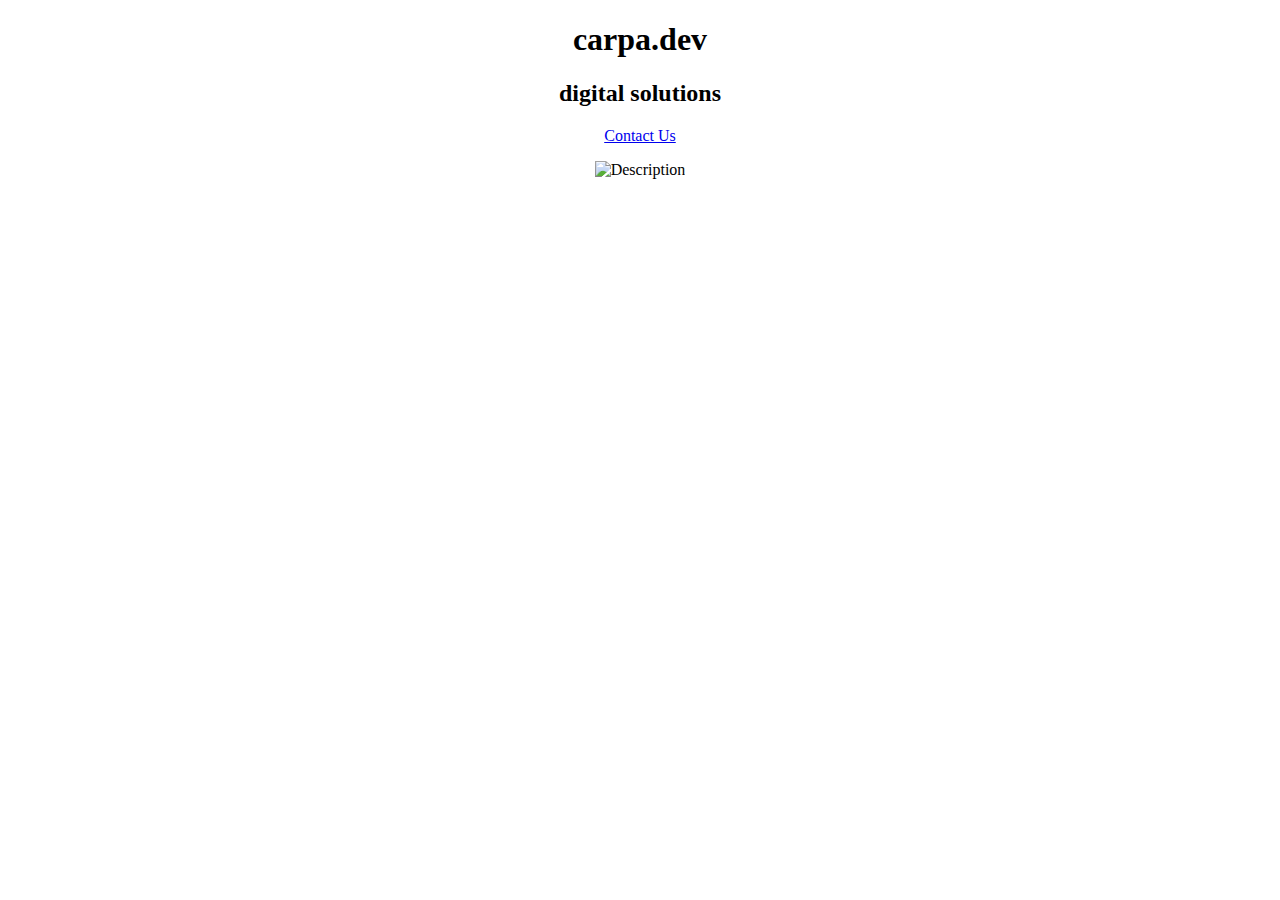
==== index.html @ 4c4e6479 "rebuilding site Sun Apr 14 20:43:32 -03 2019" ====
<!DOCTYPE html>
<html lang="en-us">
  <head>
	<meta name="generator" content="Hugo 0.56.0-DEV" />
    <meta charset="utf-8">
<meta name="viewport" content="width=device-width, initial-scale=1, shrink-to-fit=no">
<meta http-equiv="x-ua-compatible" content="ie=edge">
    <title>carpa.dev</title>
    
<link rel="icon" type="image/png" href="https://carpa-dev.github.io/images/favicon.png" />
<link href="https://fonts.googleapis.com/css?family=Open&#43;Sans:400,600" rel="stylesheet">
<link rel="stylesheet" type="text/css" href="/css/style.min.688333b93bde1b9f74c5f1145a09159f54fe684b0d337f91732f05456f4e3268.css" integrity="sha256-aIMzuTveG590xfEUWgkVn1T&#43;aEsNM3&#43;Rcy8FRW9OMmg=">
<link rel="stylesheet" type="text/css" href="https://carpa-dev.github.io/css/icons.css">
<link rel="stylesheet" type="text/css" href="https://carpa-dev.github.io/css/custom.css">

  </head>
  <body>
    
    <div id="preloader">
      <div id="status"></div>
    </div>

    

    
    <section class="hero is-fullheight is-default is-bold">
  
<div class="hero-body">
  <div class="container">
    <div class="columns is-vcentered landing-content" style="text-align: center">
      <div class="column is-5 landing-caption">
        <h1 class="title is-1 is-bold is-spaced">
          carpa.dev
        </h1>
        
        <h2 class="subtitle is-5 is-muted">
          digital solutions
        </h2>
        
        <p>
          <a class="button cta rounded primary-btn raised" href="mailto:contato@carpa.dev">
            Contact Us
          </a>
        </p>
      </div>
      <div class="column is-5 landing-illustration">
        <figure class="image is-4by3">
          <img src="/images/fish-high-res-inv.png" alt="Description">
        </figure>
      </div>
    </div>
  </div>
</div>
</section>

    

    

    

    

    

    

    

    
    <div id="backtotop"><a href="#"></a></div>

    
    
    

    <script src="https://cdnjs.cloudflare.com/ajax/libs/jquery/2.2.4/jquery.min.js"></script>
<script src="https://unpkg.com/feather-icons"></script>
<script src="https://carpa-dev.github.io/js/fresh.js"></script>
<script src="https://carpa-dev.github.io/js/jquery.panelslider.min.js"></script>
<script src="https://cdnjs.cloudflare.com/ajax/libs/modernizr/2.8.3/modernizr.min.js"></script>
  </body>
</html>
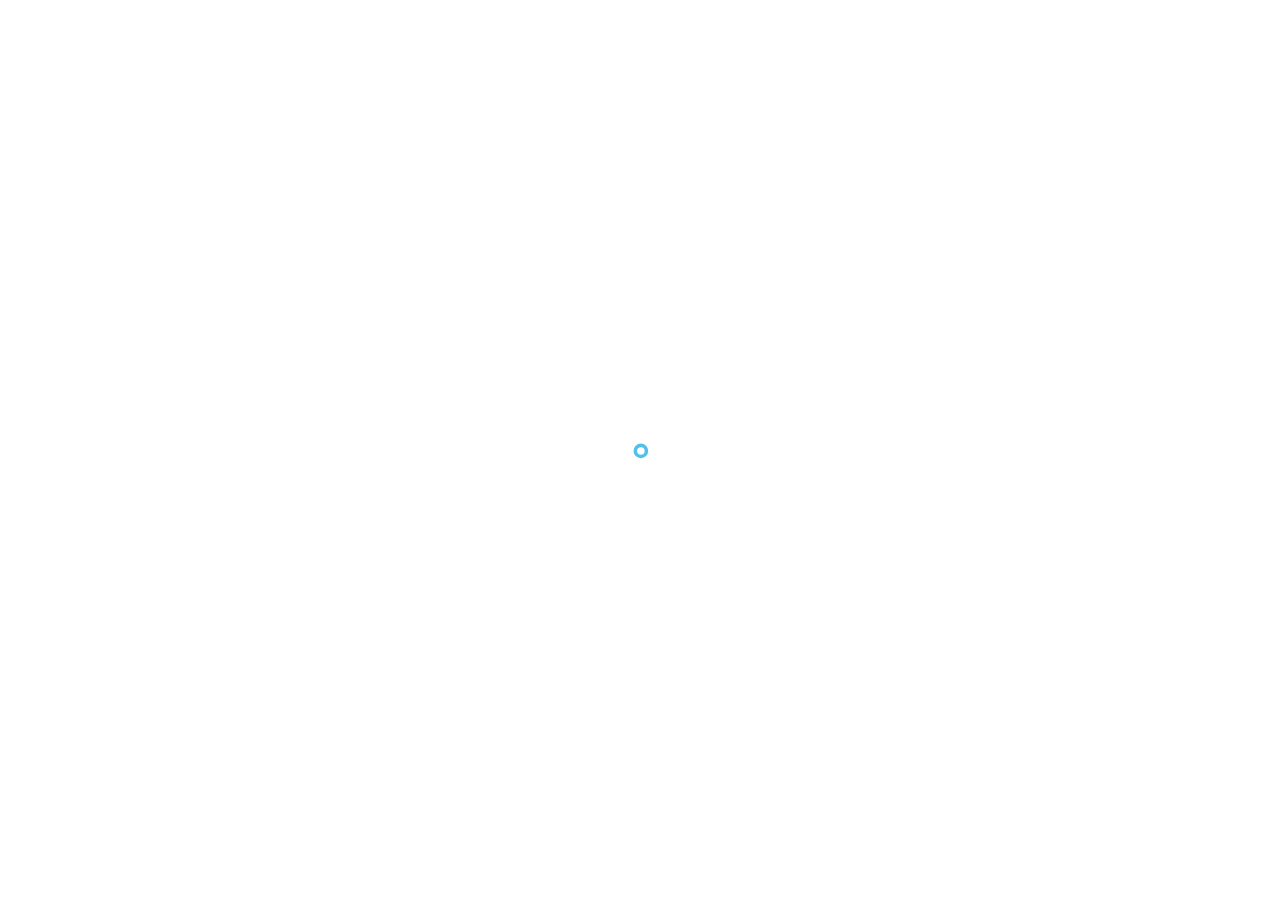
==== commit dd0093a4: "deploy: cf6aacda46b449094204dd619f8acf5885cd9f65" ====
--- a/index.html
+++ b/index.html
@@ -1,83 +1,5 @@
-<!DOCTYPE html>
-<html lang="en-us">
-  <head>
-	<meta name="generator" content="Hugo 0.56.0-DEV" />
-    <meta charset="utf-8">
-<meta name="viewport" content="width=device-width, initial-scale=1, shrink-to-fit=no">
-<meta http-equiv="x-ua-compatible" content="ie=edge">
-    <title>carpa.dev</title>
-    
-<link rel="icon" type="image/png" href="https://carpa-dev.github.io/images/favicon.png" />
-<link href="https://fonts.googleapis.com/css?family=Open&#43;Sans:400,600" rel="stylesheet">
-<link rel="stylesheet" type="text/css" href="/css/style.min.688333b93bde1b9f74c5f1145a09159f54fe684b0d337f91732f05456f4e3268.css" integrity="sha256-aIMzuTveG590xfEUWgkVn1T&#43;aEsNM3&#43;Rcy8FRW9OMmg=">
-<link rel="stylesheet" type="text/css" href="https://carpa-dev.github.io/css/icons.css">
-<link rel="stylesheet" type="text/css" href="https://carpa-dev.github.io/css/custom.css">
-
-  </head>
-  <body>
-    
-    <div id="preloader">
-      <div id="status"></div>
-    </div>
-
-    
-
-    
-    <section class="hero is-fullheight is-default is-bold">
-  
-<div class="hero-body">
-  <div class="container">
-    <div class="columns is-vcentered landing-content" style="text-align: center">
-      <div class="column is-5 landing-caption">
-        <h1 class="title is-1 is-bold is-spaced">
-          carpa.dev
-        </h1>
-        
-        <h2 class="subtitle is-5 is-muted">
-          digital solutions
-        </h2>
-        
-        <p>
-          <a class="button cta rounded primary-btn raised" href="mailto:contato@carpa.dev">
-            Contact Us
-          </a>
-        </p>
-      </div>
-      <div class="column is-5 landing-illustration">
-        <figure class="image is-4by3">
-          <img src="/images/fish-high-res-inv.png" alt="Description">
-        </figure>
-      </div>
-    </div>
-  </div>
-</div>
-</section>
-
-    
-
-    
-
-    
-
-    
-
-    
-
-    
-
-    
-
-    
-    <div id="backtotop"><a href="#"></a></div>
-
-    
-    
-    
-
-    <script src="https://cdnjs.cloudflare.com/ajax/libs/jquery/2.2.4/jquery.min.js"></script>
-<script src="https://unpkg.com/feather-icons"></script>
-<script src="https://carpa-dev.github.io/js/fresh.js"></script>
-<script src="https://carpa-dev.github.io/js/jquery.panelslider.min.js"></script>
-<script src="https://cdnjs.cloudflare.com/ajax/libs/modernizr/2.8.3/modernizr.min.js"></script>
-  </body>
-</html>
+<!doctype html><html lang=en-us><head><meta name=generator content="Hugo 0.111.1"><meta charset=utf-8><meta name=viewport content="width=device-width,initial-scale=1,shrink-to-fit=no"><meta http-equiv=x-ua-compatible content="ie=edge"><title>carpa.dev</title><link rel=icon type=image/png href=https://carpa-dev.github.io/images/favicon.png><link href="https://fonts.googleapis.com/css?family=Open+Sans:400,600" rel=stylesheet><link rel=stylesheet type=text/css href=/css/style.min.1a80e1d4bdcf1d056d0f1d30c158d6ccefad90ba0cc59861a82eca8645b5fb91.css integrity="sha256-GoDh1L3PHQVtDx0wwVjWzO+tkLoMxZhhqC7KhkW1+5E="><link rel=stylesheet type=text/css href=https://carpa-dev.github.io/css/icons.css><link rel=stylesheet type=text/css href=https://carpa-dev.github.io/css/custom.css></head><body><div id=preloader><div id=status></div></div><section class="hero is-fullheight is-default is-bold"><div class=hero-body><div class=container><div class="columns is-vcentered landing-content" style=text-align:center><div class="column is-5 landing-caption"><h1 class="title is-1 is-bold is-spaced">carpa.dev</h1><h2 class="subtitle is-5 is-muted">digital solutions</h2><p><a class="button cta rounded primary-btn raised" href=mailto:contato@carpa.dev>Contact Us</a></p></div><div class="column is-5 landing-illustration"><figure class="image is-4by3"><img src=/images/fish-high-res-inv.png alt=Description></figure></div></div></div></div></section><div id=backtotop><a href=#></a></div><script src=https://cdnjs.cloudflare.com/ajax/libs/jquery/2.2.4/jquery.min.js></script>
+<script src=https://unpkg.com/feather-icons></script>
+<script src=https://carpa-dev.github.io/js/fresh.js></script>
+<script src=https://carpa-dev.github.io/js/jquery.panelslider.min.js></script>
+<script src=https://cdnjs.cloudflare.com/ajax/libs/modernizr/2.8.3/modernizr.min.js></script></body></html>